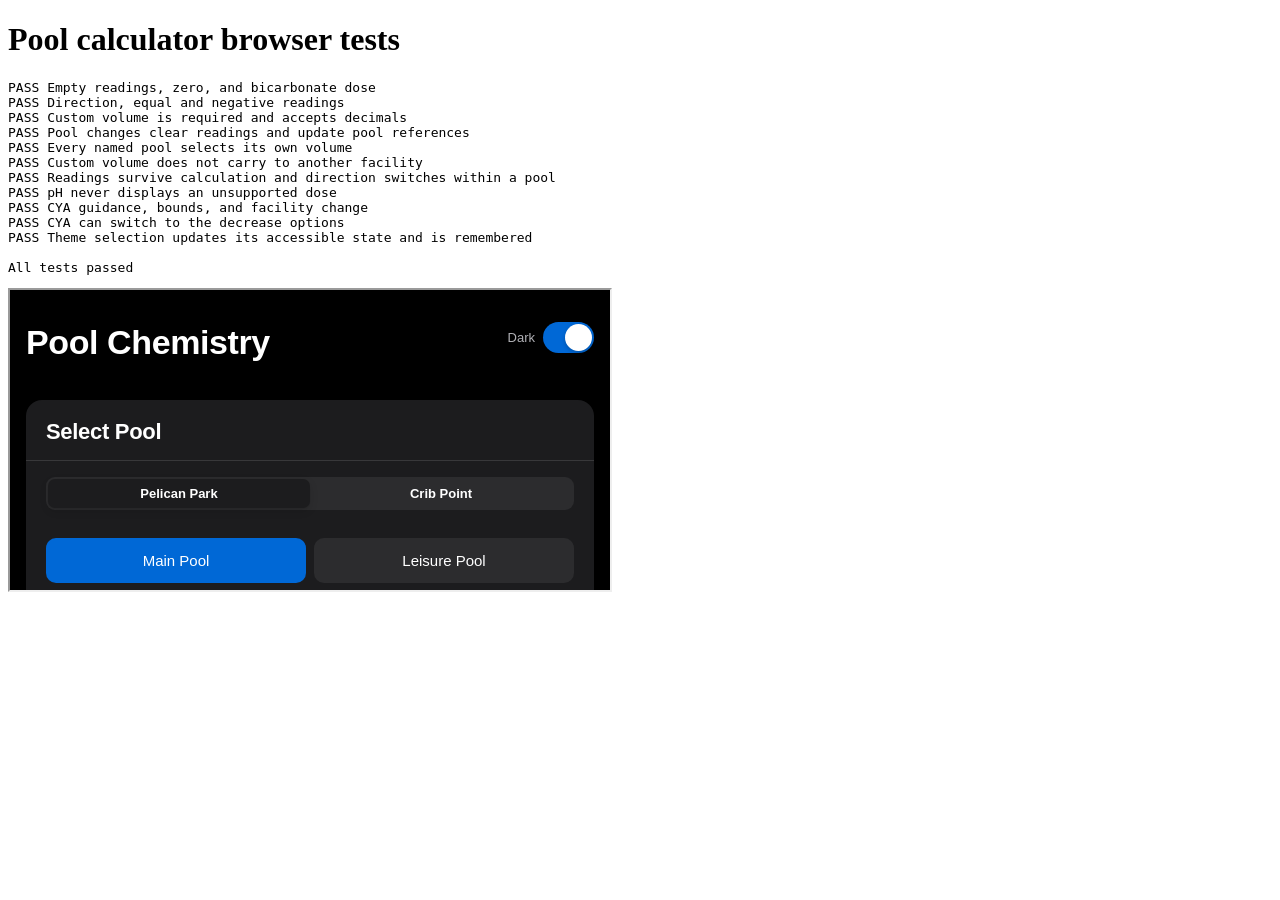
==== tests/calculator.html @ f29990e7 "Fix pool dosage state and guidance" ====
<!DOCTYPE html>
<html lang="en">
<head>
    <meta charset="utf-8">
    <title>Pool calculator browser tests</title>
</head>
<body>
    <h1>Pool calculator browser tests</h1>
    <pre id="results">Running…</pre>
    <iframe id="calculator" title="Calculator under test" src="../index.html" width="600" height="300"></iframe>
    <script>
        const frame = document.getElementById('calculator');
        const output = document.getElementById('results');
        const tests = [];

        function test(name, run) {
            tests.push({ name, run });
        }

        function assert(condition, message) {
            if (!condition) throw new Error(message);
        }

        function click(doc, selector) {
            const element = doc.querySelector(selector);
            assert(element, 'Missing ' + selector);
            assert(element.getClientRects().length > 0, 'Not visible: ' + selector);
            element.click();
        }

        function fill(doc, selector, value) {
            const input = doc.querySelector(selector);
            input.value = value;
            input.dispatchEvent(new frame.contentWindow.Event('input', { bubbles: true }));
        }

        function visible(doc, selector) {
            return doc.querySelector(selector).getClientRects().length > 0;
        }

        function text(doc, selector) {
            return doc.querySelector(selector).textContent;
        }

        function amount(doc, value, unit) {
            assert(visible(doc, '#result'), 'Expected a result');
            assert(text(doc, '#resultValue') === value, 'Expected ' + value + ', got ' + text(doc, '#resultValue'));
            assert(text(doc, '#resultUnit') === unit, 'Expected unit ' + unit);
        }

        function readings(doc, current, target) {
            fill(doc, '#currentValue', current);
            fill(doc, '#targetValue', target);
        }

        test('Empty readings, zero, and bicarbonate dose', (doc) => {
            click(doc, '[data-calc="alkalinity-up"]');
            fill(doc, '#currentValue', '0');
            assert(!visible(doc, '#result'), 'A missing target must not produce a dose');
            fill(doc, '#targetValue', '10');
            amount(doc, '11.09', 'kg');
            assert(text(doc, '#resultChemical') === 'Sodium bicarbonate', 'Wrong chemical');
            fill(doc, '#currentValue', '');
            assert(!visible(doc, '#result'), 'Clearing a reading must hide the dose');
        });

        test('Direction, equal and negative readings', (doc) => {
            click(doc, '[data-calc="chlorine-up"]');
            readings(doc, '2', '1');
            assert(text(doc, '#resultValue').includes('target must be higher'), 'Expected increase warning');
            readings(doc, '2', '2');
            assert(text(doc, '#resultLabel') === 'No adjustment needed', 'Expected equal-reading message');
            readings(doc, '-1', '2');
            assert(text(doc, '#resultValue').includes('non-negative'), 'Expected negative-reading warning');
            readings(doc, '2', '0');
            click(doc, '[data-direction="decrease"]');
            amount(doc, '1.32', 'kg');
            readings(doc, '1', '2');
            assert(text(doc, '#resultValue').includes('target must be lower'), 'Expected decrease warning');
        });

        test('Custom volume is required and accepts decimals', (doc) => {
            click(doc, '#pelicanPools [data-pool="custom"]');
            click(doc, '[data-calc="chlorine-up"]');
            readings(doc, '0', '1');
            assert(text(doc, '#resultValue').includes('volume greater than zero'), 'Blank volume must not reuse the main pool');
            fill(doc, '#customVolume', '0');
            assert(text(doc, '#resultValue').includes('volume greater than zero'), 'Zero volume must not produce a dose');
            fill(doc, '#customVolume', '-1000');
            assert(text(doc, '#resultValue').includes('volume greater than zero'), 'Negative volume must not produce a dose');
            fill(doc, '#customVolume', '1000.5');
            amount(doc, '8', 'mL');
            fill(doc, '#customVolume', '0.001');
            assert(Number(text(doc, '#resultValue').replaceAll(',', '')) > 0, 'A small dose must not round to zero');
            assert(text(doc, '#resultUnit') === 'mL', 'Small liquid dose should use mL');
            fill(doc, '#customVolume', '');
            assert(text(doc, '#resultValue').includes('volume greater than zero'), 'Clearing volume must hide the dose');
        });

        test('Pool changes clear readings and update pool references', (doc) => {
            click(doc, '[data-calc="chlorine-up"]');
            readings(doc, '1', '2');
            click(doc, '#pelicanPools [data-pool="12000"]');
            assert(doc.querySelector('#currentValue').value === '' && doc.querySelector('#targetValue').value === '', 'Readings carried into another pool');
            assert(!visible(doc, '#result'), 'Changing pools must hide the old dose');
            assert(text(doc, '#targetHint').includes('3–4.5 mg/L'), 'Spa reference did not update');
            click(doc, '#pelicanPools [data-pool="custom"]');
            fill(doc, '#customVolume', '660000');
            assert(text(doc, '#targetHint').includes('site procedure'), 'A custom volume must not inherit a named pool reference');
            click(doc, '[data-facility="cribpoint"]');
            assert(text(doc, '#targetHint').includes('2–3.5 mg/L'), 'Facility reference did not update');
        });

        test('Every named pool selects its own volume', (doc) => {
            const checkPool = (selector, volume) => {
                click(doc, selector);
                assert(text(doc, '#poolVolume') === volume + ' L', 'Wrong volume for ' + selector);
                assert(doc.querySelector(selector).getAttribute('aria-pressed') === 'true', 'Selected pool is not announced');
            };
            checkPool('#pelicanPools [data-pool="660000"]', '660,000');
            checkPool('#pelicanPools [data-pool="76000"]', '76,000');
            checkPool('#pelicanPools [data-pool="12000"]', '12,000');
            click(doc, '[data-facility="cribpoint"]');
            checkPool('#cribpointPools [data-pool="440000"]', '440,000');
            checkPool('#cribpointPools [data-pool="15000"]', '15,000');
        });

        test('Custom volume does not carry to another facility', (doc) => {
            click(doc, '#pelicanPools [data-pool="custom"]');
            fill(doc, '#customVolume', '12345.5');
            click(doc, '#pelicanPools [data-pool="660000"]');
            click(doc, '#pelicanPools [data-pool="custom"]');
            assert(doc.querySelector('#customVolume').value === '12345.5', 'Custom volume was not remembered');
            click(doc, '[data-facility="cribpoint"]');
            click(doc, '#cribpointPools [data-pool="custom"]');
            assert(doc.querySelector('#customVolume').value === '', 'Custom volume carried into a different facility');
        });

        test('Readings survive calculation and direction switches within a pool', (doc) => {
            click(doc, '[data-calc="alkalinity-up"]');
            readings(doc, '80', '100');
            click(doc, '[data-calc="chlorine-up"]');
            assert(doc.querySelector('#currentValue').value === '', 'Different calculations should start empty');
            readings(doc, '1', '2');
            click(doc, '[data-calc="alkalinity-up"]');
            assert(doc.querySelector('#currentValue').value === '80' && doc.querySelector('#targetValue').value === '100', 'Alkalinity readings were not restored');
            click(doc, '[data-direction="decrease"]');
            assert(text(doc, '#resultValue').includes('target must be lower'), 'Direction switch must validate restored values');
            readings(doc, '100', '80');
            amount(doc, '26.40', 'L');
            assert(text(doc, '#resultLabel').includes('not a single dose'), 'Acid total must be clearly labelled');
            assert(text(doc, '#resultNote').includes('lower pH'), 'Acid warning is missing');
            click(doc, '[data-direction="increase"]');
            assert(doc.querySelector('#currentValue').value === '100' && doc.querySelector('#targetValue').value === '80', 'Direction switch lost readings');
            assert(text(doc, '#resultValue').includes('target must be higher'), 'Direction switch must not invert readings');
        });

        test('pH never displays an unsupported dose', (doc) => {
            click(doc, '[data-calc="alkalinity-up"]');
            readings(doc, '80', '100');
            click(doc, '[data-calc="ph-up"]');
            assert(visible(doc, '#calculationNotice') && text(doc, '#calculationNotice').includes('base demand'), 'Expected base demand guidance');
            assert(!visible(doc, '#result') && !visible(doc, '#calculatorInputs'), 'pH must not show a dose');
            click(doc, '[data-direction="decrease"]');
            assert(text(doc, '#calculationNotice').includes('acid demand'), 'Expected acid demand guidance');
            assert(!visible(doc, '#result'), 'pH decrease must not show a dose');
        });

        test('CYA guidance, bounds, and facility change', (doc) => {
            click(doc, '[data-facility="cribpoint"]');
            click(doc, '#cyaButton');
            assert(text(doc, '#targetHint').includes('at or below 30'), 'CYA guidance should not present 30 as a minimum');
            readings(doc, '0', '100.1');
            assert(text(doc, '#resultValue').includes('cannot exceed 100'), 'Expected CYA limit warning');
            readings(doc, '0', '30');
            amount(doc, '13.20', 'kg');
            assert(text(doc, '#resultNote').includes('outdoor'), 'CYA outdoor warning is missing');
            click(doc, '[data-facility="pelican"]');
            assert(!visible(doc, '#result') && !visible(doc, '#calculatorInputs'), 'CYA must reset when unavailable');
            assert(visible(doc, '[data-direction="decrease"]'), 'Decrease must remain available');
            assert(!visible(doc, '#cyaButton'), 'CYA must be hidden at Pelican Park');
        });

        test('CYA can switch to the decrease options', (doc) => {
            click(doc, '[data-facility="cribpoint"]');
            click(doc, '#cyaButton');
            readings(doc, '0', '30');
            click(doc, '[data-direction="decrease"]');
            assert(!visible(doc, '#result'), 'CYA dose must be cleared');
            assert(visible(doc, '[data-calc="chlorine-down"]'), 'Decrease options must be available');
            click(doc, '[data-calc="chlorine-down"]');
            readings(doc, '2', '1');
            amount(doc, '440', 'g');
        });

        test('Theme selection updates its accessible state and is remembered', (doc) => {
            const button = doc.querySelector('#themeToggle');
            const wasDark = button.getAttribute('aria-pressed') === 'true';
            button.click();
            assert(button.getAttribute('aria-pressed') === String(!wasDark), 'Theme state was not updated');
            assert(frame.contentWindow.localStorage.getItem('theme') === (wasDark ? 'light' : 'dark'), 'Theme preference was not saved');
        });

        async function runTests() {
            const lines = [];
            let failures = 0;
            for (const [index, item] of tests.entries()) {
                const loaded = new Promise((resolve) => frame.addEventListener('load', resolve, { once: true }));
                frame.src = '../index.html?test=' + index;
                await loaded;
                try {
                    item.run(frame.contentDocument);
                    lines.push('PASS ' + item.name);
                } catch (error) {
                    failures++;
                    lines.push('FAIL ' + item.name + ': ' + error.message);
                }
            }
            output.textContent = lines.join('\n') + '\n\n' + (failures ? failures + ' failed' : 'All tests passed');
            document.body.dataset.status = failures ? 'failed' : 'passed';
        }
        runTests();
    </script>
</body>
</html>
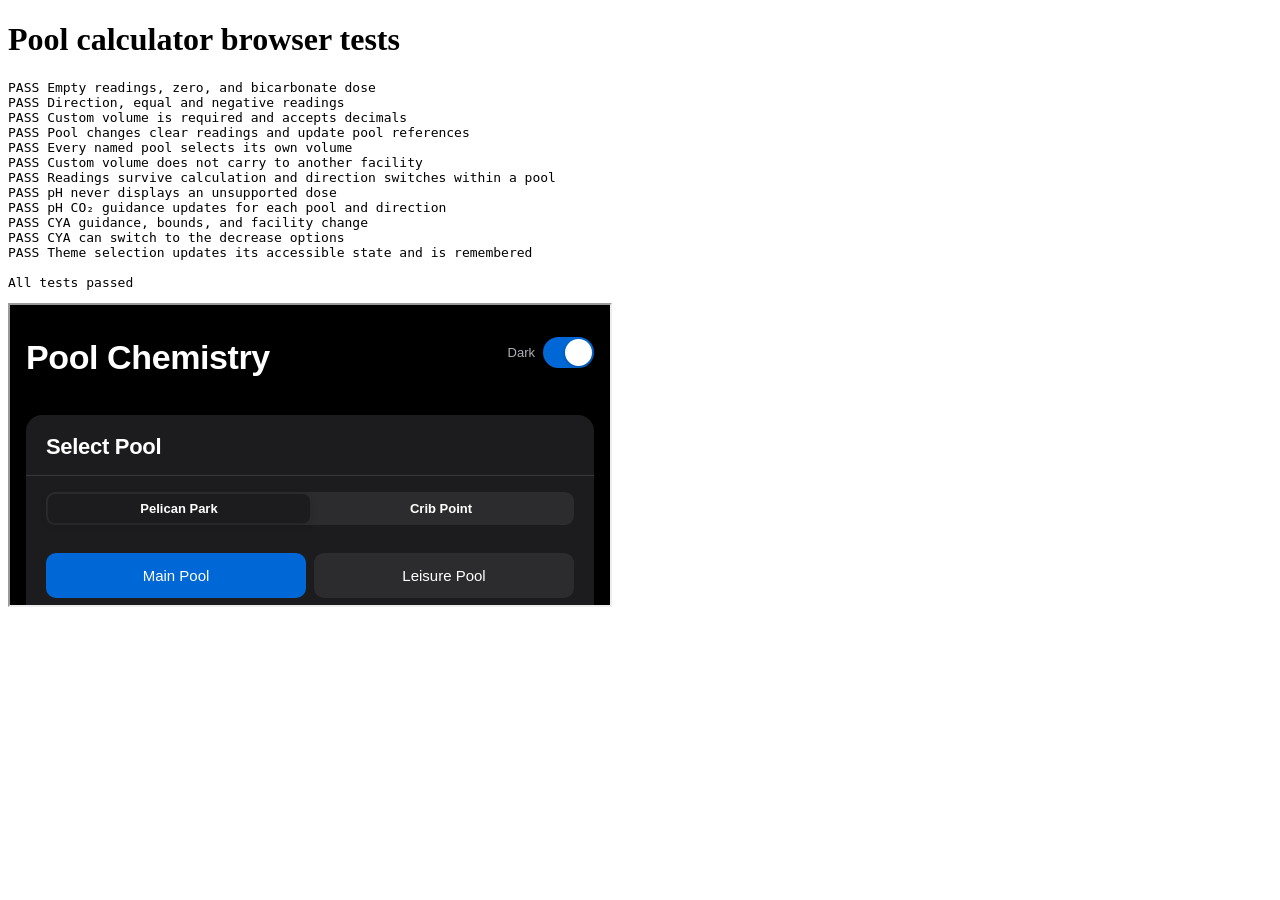
==== commit 66cf2895: "Use pool-specific CO2 guidance for pH" ====
--- a/tests/calculator.html
+++ b/tests/calculator.html
@@ -159,11 +159,34 @@
             click(doc, '[data-calc="alkalinity-up"]');
             readings(doc, '80', '100');
             click(doc, '[data-calc="ph-up"]');
-            assert(visible(doc, '#calculationNotice') && text(doc, '#calculationNotice').includes('base demand'), 'Expected base demand guidance');
+            assert(visible(doc, '#calculationNotice') && text(doc, '#calculationNotice').includes('off for 30 minutes'), 'Expected CO₂-off guidance');
+            assert(text(doc, '#calculationNotice').includes('alkalinity') && text(doc, '#calculationNotice').includes('free chlorine'), 'Expected alkalinity and chlorine checks');
             assert(!visible(doc, '#result') && !visible(doc, '#calculatorInputs'), 'pH must not show a dose');
             click(doc, '[data-direction="decrease"]');
-            assert(text(doc, '#calculationNotice').includes('acid demand'), 'Expected acid demand guidance');
+            assert(text(doc, '#calculationNotice').includes('on for 30 minutes'), 'Expected CO₂-on guidance');
+            assert(text(doc, '#calculationNotice').includes('hydrochloric acid') && text(doc, '#calculationNotice').includes('acid demand'), 'Expected acid fallback guidance');
             assert(!visible(doc, '#result'), 'pH decrease must not show a dose');
+        });
+
+        test('pH CO₂ guidance updates for each pool and direction', (doc) => {
+            click(doc, '[data-calc="ph-up"]');
+            const checkPool = (selector, minutes) => {
+                click(doc, selector);
+                assert(text(doc, '#calculationNotice').includes(`off for ${minutes} minutes`), 'Wrong CO₂-off time for ' + selector);
+                click(doc, '[data-direction="decrease"]');
+                assert(text(doc, '#calculationNotice').includes(`on for ${minutes} minutes`), 'Wrong CO₂-on time for ' + selector);
+                click(doc, '[data-direction="increase"]');
+            };
+            checkPool('#pelicanPools [data-pool="660000"]', 30);
+            checkPool('#pelicanPools [data-pool="76000"]', 15);
+            checkPool('#pelicanPools [data-pool="12000"]', 5);
+            click(doc, '[data-facility="cribpoint"]');
+            checkPool('#cribpointPools [data-pool="440000"]', 30);
+            checkPool('#cribpointPools [data-pool="15000"]', 15);
+            click(doc, '#cribpointPools [data-pool="custom"]');
+            assert(text(doc, '#calculationNotice').includes('custom pool') && text(doc, '#calculationNotice').includes('dosing off'), 'Custom pool should not inherit a fixed time');
+            click(doc, '[data-direction="decrease"]');
+            assert(text(doc, '#calculationNotice').includes('custom pool') && text(doc, '#calculationNotice').includes('dosing on'), 'Custom pool should not inherit a fixed time');
         });
 
         test('CYA guidance, bounds, and facility change', (doc) => {
